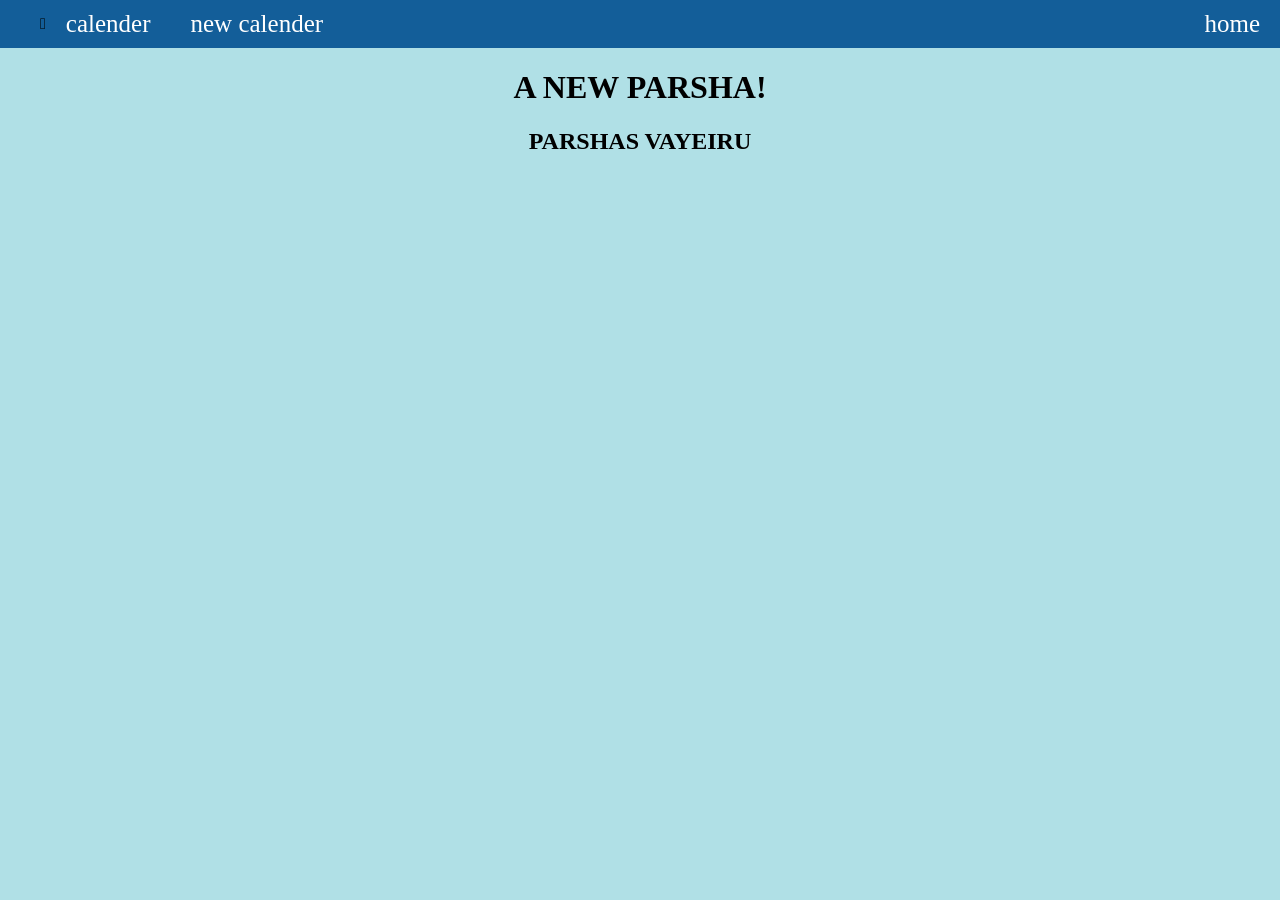
==== index.html @ 4de201fb "parshs vayeiru the parsha of the week" ====
<!DOCTYPE html>
<html>
<head>
	<title>parshas vayeiru</title>
	<link rel="stylesheet" type="text/css" href="vayeiru.css">
</head>
<body>
	<ul id="main-nav"> &#xF57A;
		<li class="nav"><a href="">calender</a></li>
		<li class="nav"><a>new calender</a></li>
		<li class="nav right"><a>home</a></li>
	</ul>
	<h1>A NEW PARSHA!</h1>
	<H2>PARSHAS VAYEIRU</H2>
	<script type="text/javascript" src="vayeiru.js"></script>
</body>
</html>
---- vayeiru.css ----
body{
	background-color:powderblue;
	margin: auto 0;
	text-align: center;
}
#main-nav{
	margin: 0px 0px 0px 0px;
	background-color:#045292e8;
	text-align:center;
	align-items: center;
	align-content: center;
	display: flex;
}.nav >a{text-decoration: none;
color:white;}
.nav {

	list-style: none;
	font-size: 25px;
	color: white;
	padding: 10px 20px 10px 20px;
	
}
.nav >a:hover{
	background-color:#7a1889c7;
	border-color: #2fb605;
	border-style: solid;
	color: #0ed253;
	border-radius:25px;
	font-size: 1.01em;
	font-weight: bolder;

}
.right{
	margin-left:auto;
	text-align: right;
}
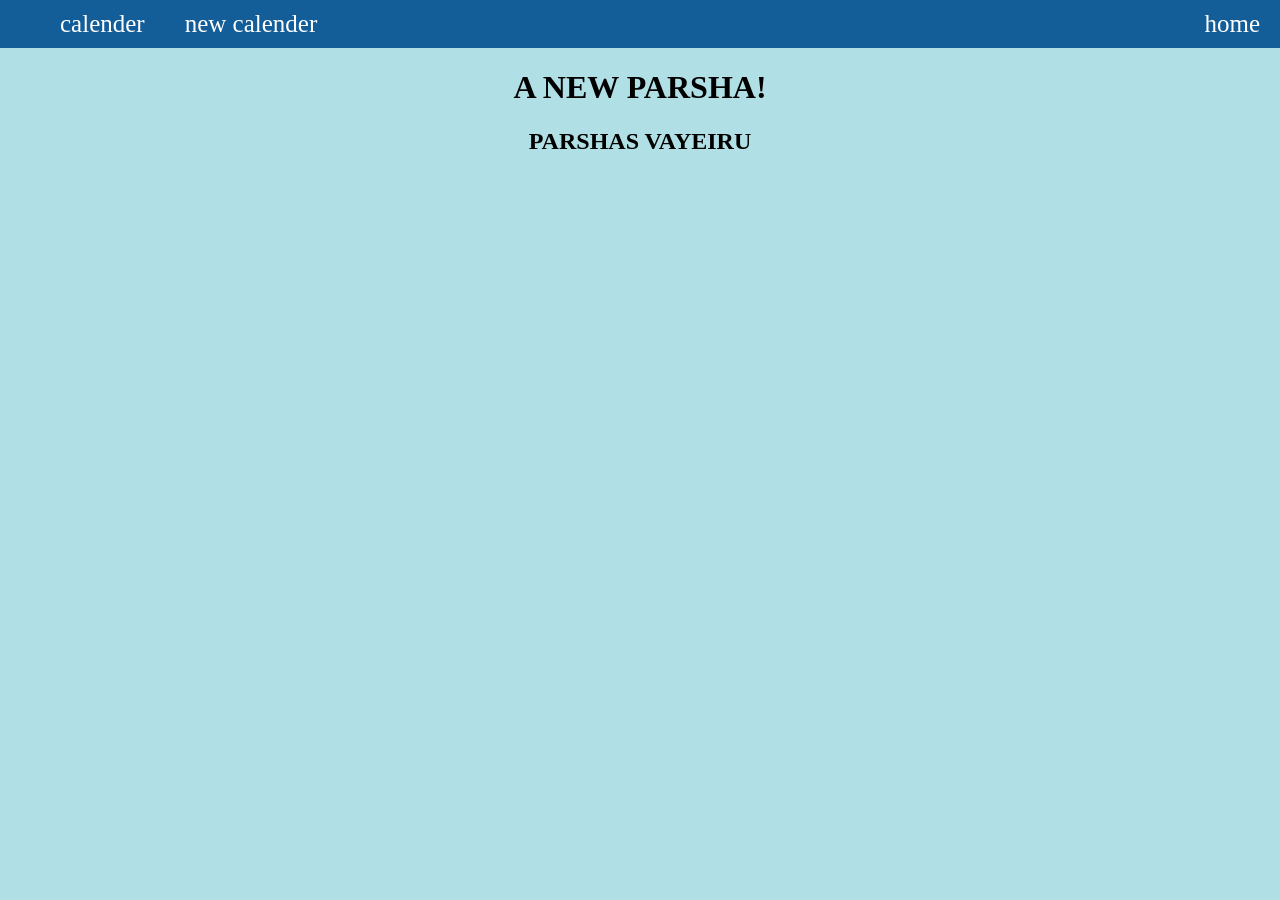
==== commit 47108463: "Update index.html" ====
--- a/index.html
+++ b/index.html
@@ -5,7 +5,7 @@
 	<link rel="stylesheet" type="text/css" href="vayeiru.css">
 </head>
 <body>
-	<ul id="main-nav"> &#xF57A;
+	<ul id="main-nav"> 
 		<li class="nav"><a href="">calender</a></li>
 		<li class="nav"><a>new calender</a></li>
 		<li class="nav right"><a>home</a></li>
@@ -14,4 +14,4 @@
 	<H2>PARSHAS VAYEIRU</H2>
 	<script type="text/javascript" src="vayeiru.js"></script>
 </body>
-</html>+</html>
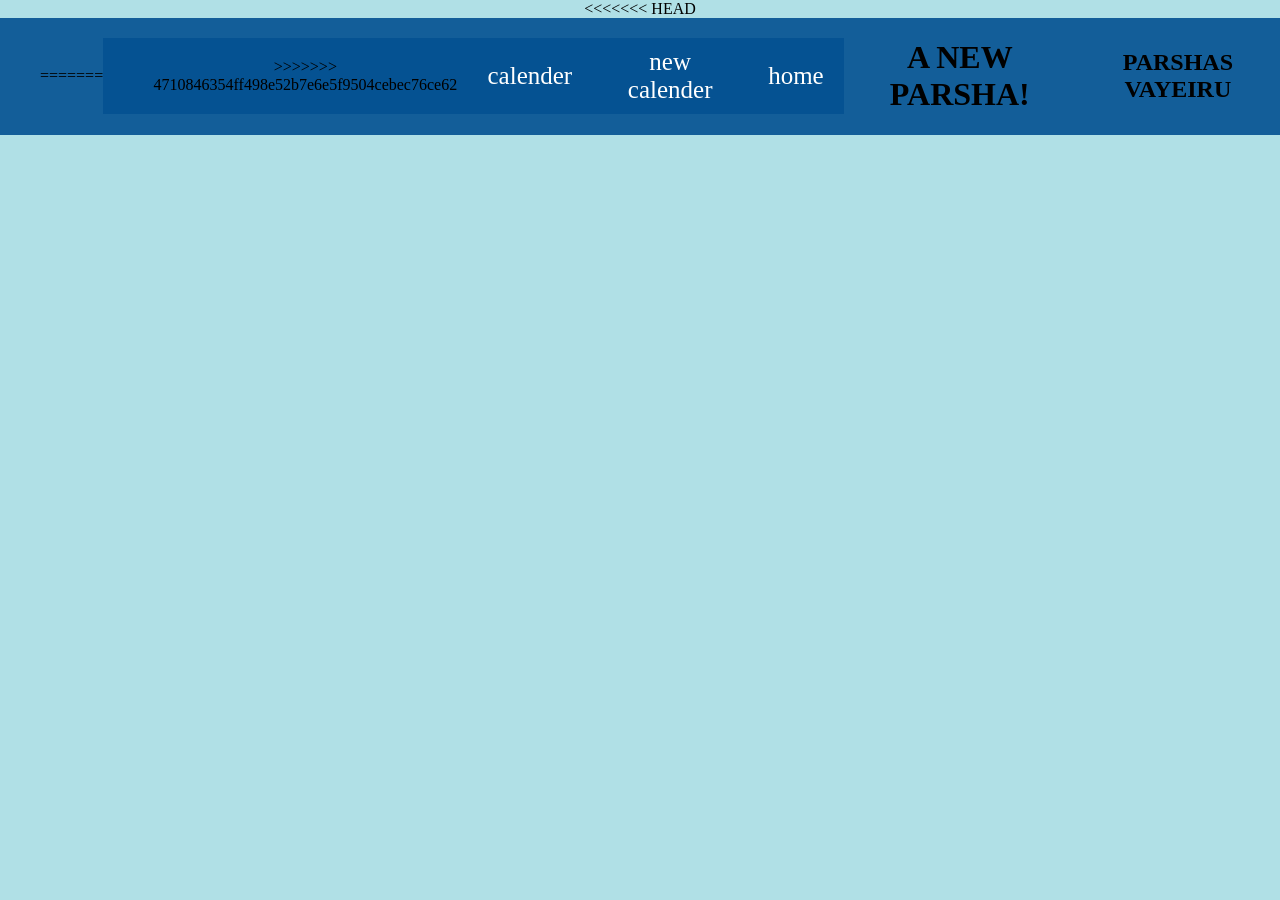
==== commit 920edc8f: "Update index.html" ====
--- a/index.html
+++ b/index.html
@@ -5,7 +5,11 @@
 	<link rel="stylesheet" type="text/css" href="vayeiru.css">
 </head>
 <body>
+<<<<<<< HEAD
+	<ul id="main-nav">
+=======
 	<ul id="main-nav"> 
+>>>>>>> 4710846354ff498e52b7e6e5f9504cebec76ce62
 		<li class="nav"><a href="">calender</a></li>
 		<li class="nav"><a>new calender</a></li>
 		<li class="nav right"><a>home</a></li>
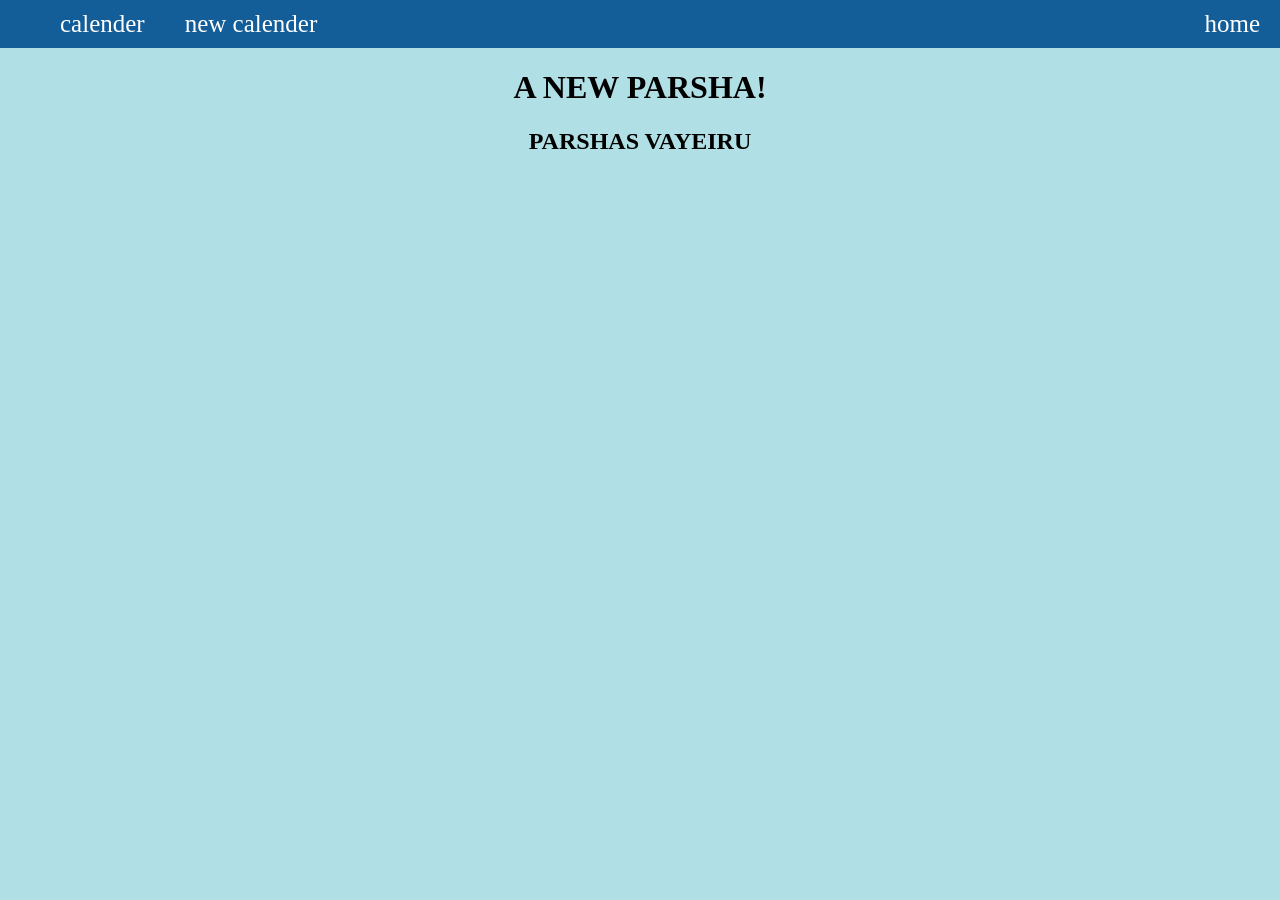
==== commit fa2ba46e: "Update index.html" ====
--- a/index.html
+++ b/index.html
@@ -1,15 +1,11 @@
 <!DOCTYPE html>
-<html>
+<html lang="en">
 <head>
 	<title>parshas vayeiru</title>
 	<link rel="stylesheet" type="text/css" href="vayeiru.css">
 </head>
 <body>
-<<<<<<< HEAD
-	<ul id="main-nav">
-=======
 	<ul id="main-nav"> 
->>>>>>> 4710846354ff498e52b7e6e5f9504cebec76ce62
 		<li class="nav"><a href="">calender</a></li>
 		<li class="nav"><a>new calender</a></li>
 		<li class="nav right"><a>home</a></li>
